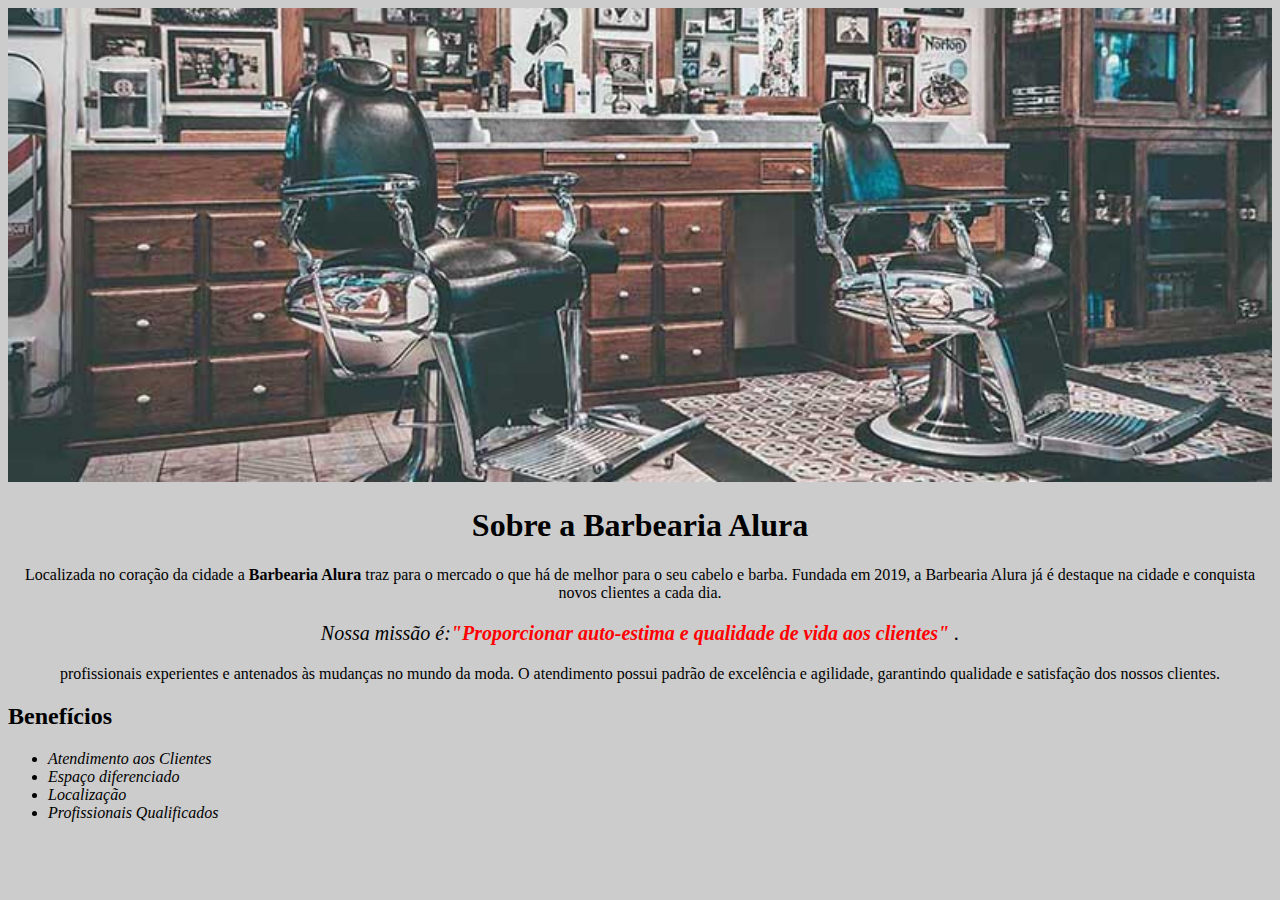
==== index.html @ 2a49aac9 "Projeto iniciado" ====
<!DOCTYPE html>
<html lang="pt-br">
    <head>
        <meta charset="UTF-8">
        <title>Barbearia Alura</title>
        <link rel="stylesheet" href="css/style.css">
    </head>
    <body>
        <img id="banner" src="imagens/banner.jpg">

        <h1>Sobre a Barbearia Alura</h1>

        <p>Localizada no coração da cidade a <strong> Barbearia Alura </strong>traz para o mercado o que há de melhor para o seu cabelo e barba.
        Fundada em 2019, a Barbearia Alura já é destaque na cidade e conquista novos clientes a cada dia.</p>
    
        <p id="missao"><em> Nossa missão é:<strong>"Proporcionar auto-estima e qualidade de vida aos clientes"</strong> .</em></p>
    
        <p>profissionais experientes e antenados às mudanças no mundo da moda. O atendimento possui padrão de excelência
        e agilidade, garantindo qualidade e satisfação dos nossos clientes.</p>

        <h2>Benefícios</h2>

        <ul> 
            <li class="itens">Atendimento aos Clientes</li>
            <li class="itens">Espaço diferenciado</li>
            <li class="itens">Localização</li>
            <li class="itens">Profissionais Qualificados</li>
        </ul>     

    </body>
</html>
---- css/style.css ----
body{
    background-color: #cccccc;
}
#banner{
    width: 100%;
}
h1{
    text-align: center;
}
p{
    text-align: center;
   
}
#missao{
    font-size: 20px;
}
em strong{
    color: #ff0000;
}
.itens{
    font-style: italic;
}
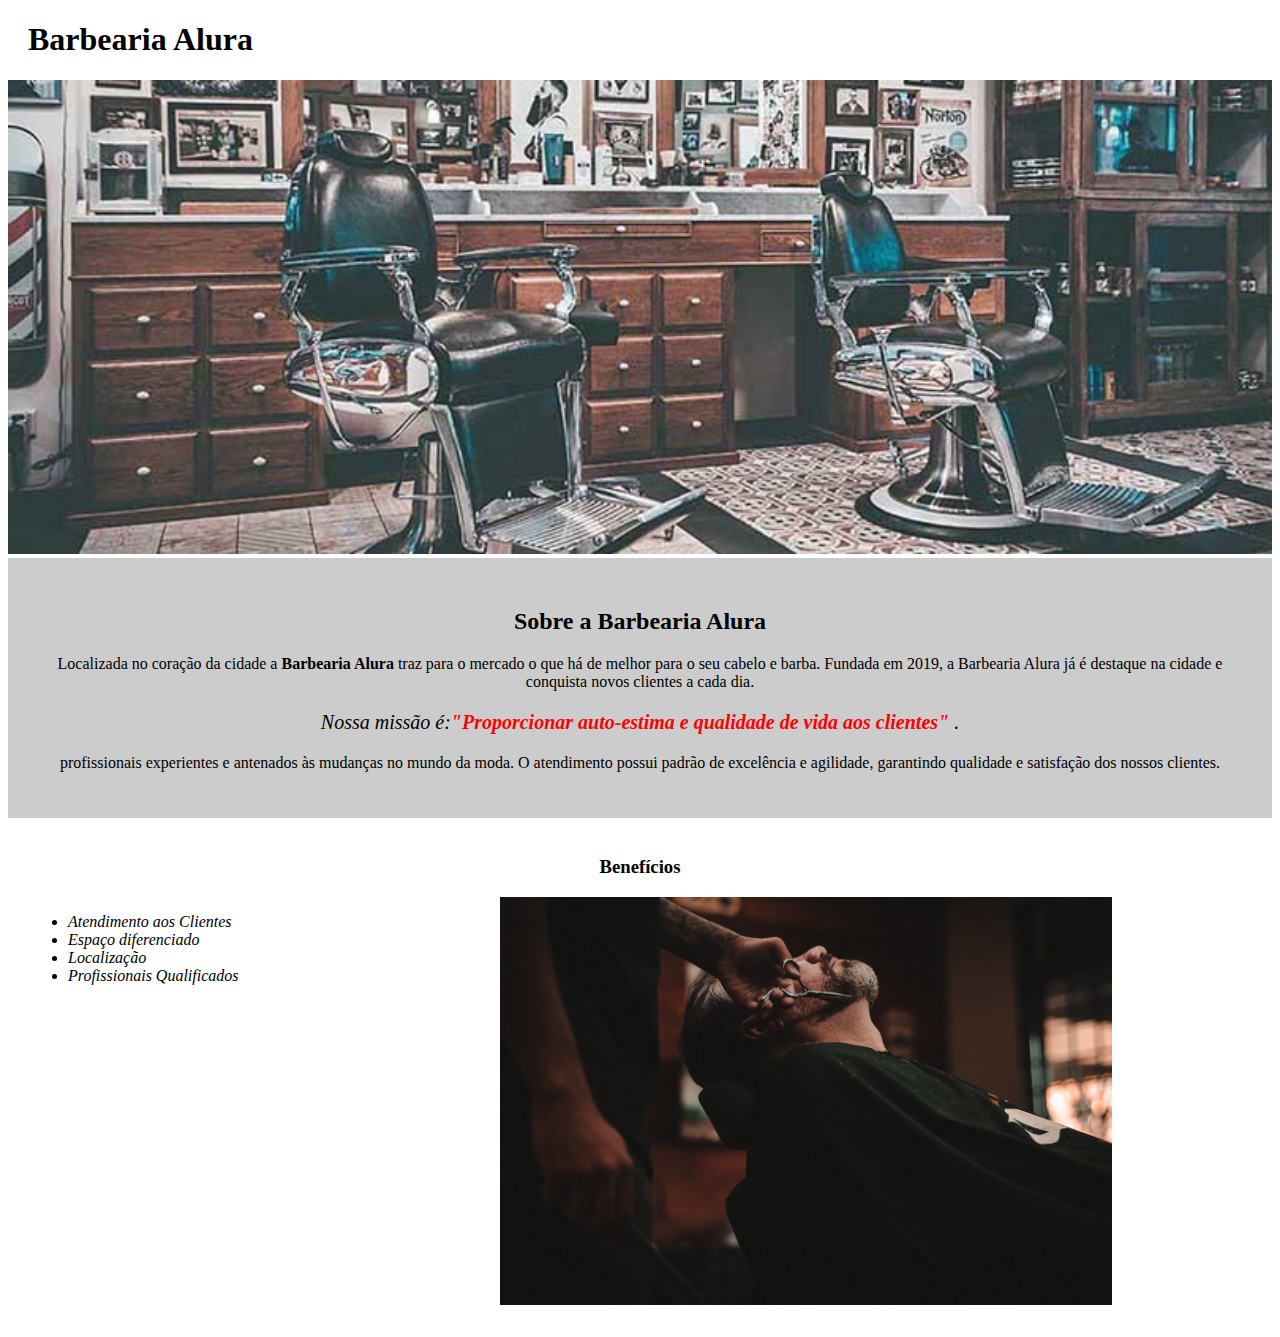
==== commit 54b51526: "Primeiras alteracoes em beneficios" ====
--- a/index.html
+++ b/index.html
@@ -6,26 +6,32 @@
         <link rel="stylesheet" href="css/style.css">
     </head>
     <body>
-        <img id="banner" src="imagens/banner.jpg">
+        <header>
+            <h1 class="titulo-principal">Barbearia Alura</h1> 
+        </header>
+        <img id="banner" srcset="imagens/banner.jpg">
+        <div class="principal">
+            <h2 class="titulo-centralizado">Sobre a Barbearia Alura</h2>
 
-        <h1>Sobre a Barbearia Alura</h1>
+            <p>Localizada no coração da cidade a <strong> Barbearia Alura </strong>traz para o mercado o que há de melhor para o seu cabelo e barba.
+            Fundada em 2019, a Barbearia Alura já é destaque na cidade e conquista novos clientes a cada dia.</p>
+        
+            <p id="missao"><em> Nossa missão é:<strong>"Proporcionar auto-estima e qualidade de vida aos clientes"</strong> .</em></p>
+        
+            <p>profissionais experientes e antenados às mudanças no mundo da moda. O atendimento possui padrão de excelência
+            e agilidade, garantindo qualidade e satisfação dos nossos clientes.</p>
+        </div>
+        <div class="beneficios">
+            <h3 class="titulo-centralizado">Benefícios</h3>
 
-        <p>Localizada no coração da cidade a <strong> Barbearia Alura </strong>traz para o mercado o que há de melhor para o seu cabelo e barba.
-        Fundada em 2019, a Barbearia Alura já é destaque na cidade e conquista novos clientes a cada dia.</p>
-    
-        <p id="missao"><em> Nossa missão é:<strong>"Proporcionar auto-estima e qualidade de vida aos clientes"</strong> .</em></p>
-    
-        <p>profissionais experientes e antenados às mudanças no mundo da moda. O atendimento possui padrão de excelência
-        e agilidade, garantindo qualidade e satisfação dos nossos clientes.</p>
-
-        <h2>Benefícios</h2>
-
-        <ul> 
-            <li class="itens">Atendimento aos Clientes</li>
-            <li class="itens">Espaço diferenciado</li>
-            <li class="itens">Localização</li>
-            <li class="itens">Profissionais Qualificados</li>
-        </ul>     
+            <ul> 
+                <li class="itens">Atendimento aos Clientes</li>
+                <li class="itens">Espaço diferenciado</li>
+                <li class="itens">Localização</li>
+                <li class="itens">Profissionais Qualificados</li>
+            </ul>    
+            <img src="imagens/beneficios.jpg" class="imagembeneficios">
+        </div> 
 
     </body>
 </html>--- a/css/style.css
+++ b/css/style.css
@@ -1,10 +1,14 @@
-body{
-    background-color: #cccccc;
-}
 #banner{
     width: 100%;
 }
-h1{
+.principal{
+    background-color: #cccccc;
+    padding: 30px;
+}
+.titulo-principal{
+    padding-left:20px ;
+}
+.titulo-centralizado{
     text-align: center;
 }
 p{
@@ -20,3 +24,20 @@
 .itens{
     font-style: italic;
 }
+.itens{
+    font-style: italic;
+}
+
+.beneficios{
+    background: #ffffff;
+    padding: 20px;
+}
+ul{
+    display: inline-block;
+    vertical-align: top;
+    width: 20%;
+    margin-right: 15%;
+}
+.imagembeneficios{
+    width: 50%;
+}